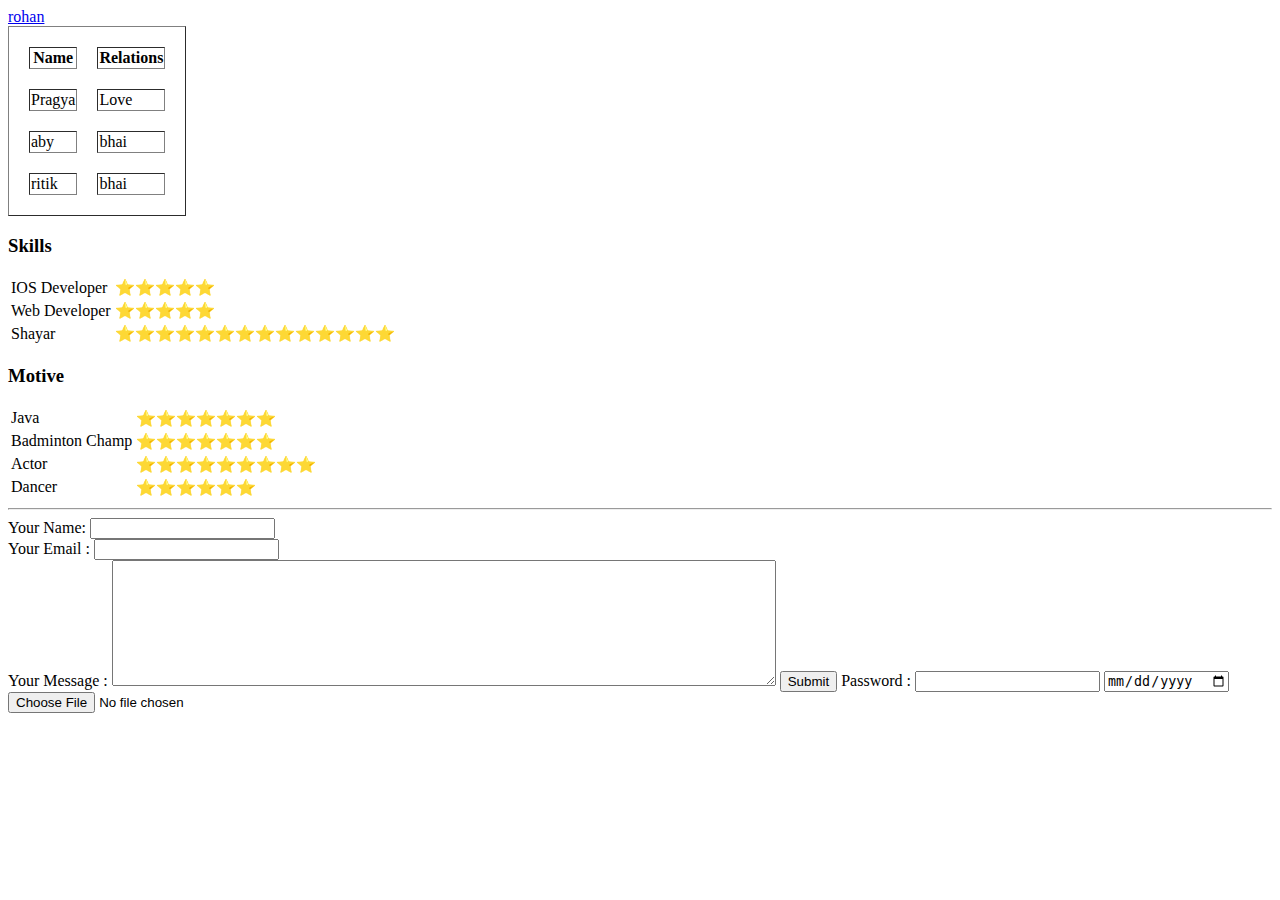
==== index.html @ b33c4f14 "Adding one more interest - java" ====
<!DOCTYPE html>
<html lang="en" dir="ltr">

<head>
  <meta charset="utf-8">
  <title>Rohan singh</title>
</head>

<body>
  <a href="index1.html">rohan</a>
  <table border="1" cellspacing="20">
    <thead>
      <tr>
        <th>Name</th>
        <th>Relations</th>
      </tr>

    </thead>
    <tbody>
      <tr>
        <td>Pragya</td>
        <td>Love</td>
      </tr>
      <tr>
        <td>aby</td>
        <td>bhai</td>
      </tr>
      <tr>
        <td>ritik</td>
        <td>bhai</td>
      </tr>
    </tbody>
    <tfoot>

    </tfoot>

  </table>
  <h3>Skills</h3>
  <table>
    <tbody>
      <tr>
        <td>IOS Developer</td>
        <td>⭐⭐⭐⭐⭐</td>
      </tr>
      <tr>
        <td>Web Developer</td>
        <td>⭐⭐⭐⭐⭐</td>
      </tr>
      <tr>
        <td>Shayar</td>
        <td>⭐⭐⭐⭐⭐⭐⭐⭐⭐⭐⭐⭐⭐⭐</td>
      </tr>
    </tbody>
  </table>
  <h3>Motive</h3>
  <table>
    <tbody>
      <tr>
        <td>Java</td>
        <td>⭐⭐⭐⭐⭐⭐⭐</td>
      </tr>
      <tr>
        <td>Badminton Champ</td>
        <td>⭐⭐⭐⭐⭐⭐⭐</td>
      </tr>
      <tr>
        <td>Actor</td>
        <td>⭐⭐⭐⭐⭐⭐⭐⭐⭐</td>
      </tr>
      <tr>
        <td>Dancer</td>
        <td>⭐⭐⭐⭐⭐⭐</td>
      </tr>
    </tbody>
  </table>

  <hr>

  <form class="" action="mailto:info@rs9259199@gmail.com" method="post">
    <label> Your Name: </label>
    <input type="text" name="" value=""><br>
    <label for="">Your Email :</label>
    <input type="email" name="" value=""><br>
    <label for="">Your Message :</label>
    <textarea name="name" rows="8" cols="80"></textarea>
    <input type="submit" name="">
    <label for="">Password : </label>
    <input type="password" name="" value="">
    <input type="date" name="" value="">
    <input type="file" name="" value="">
  </form>
</body>

</html>
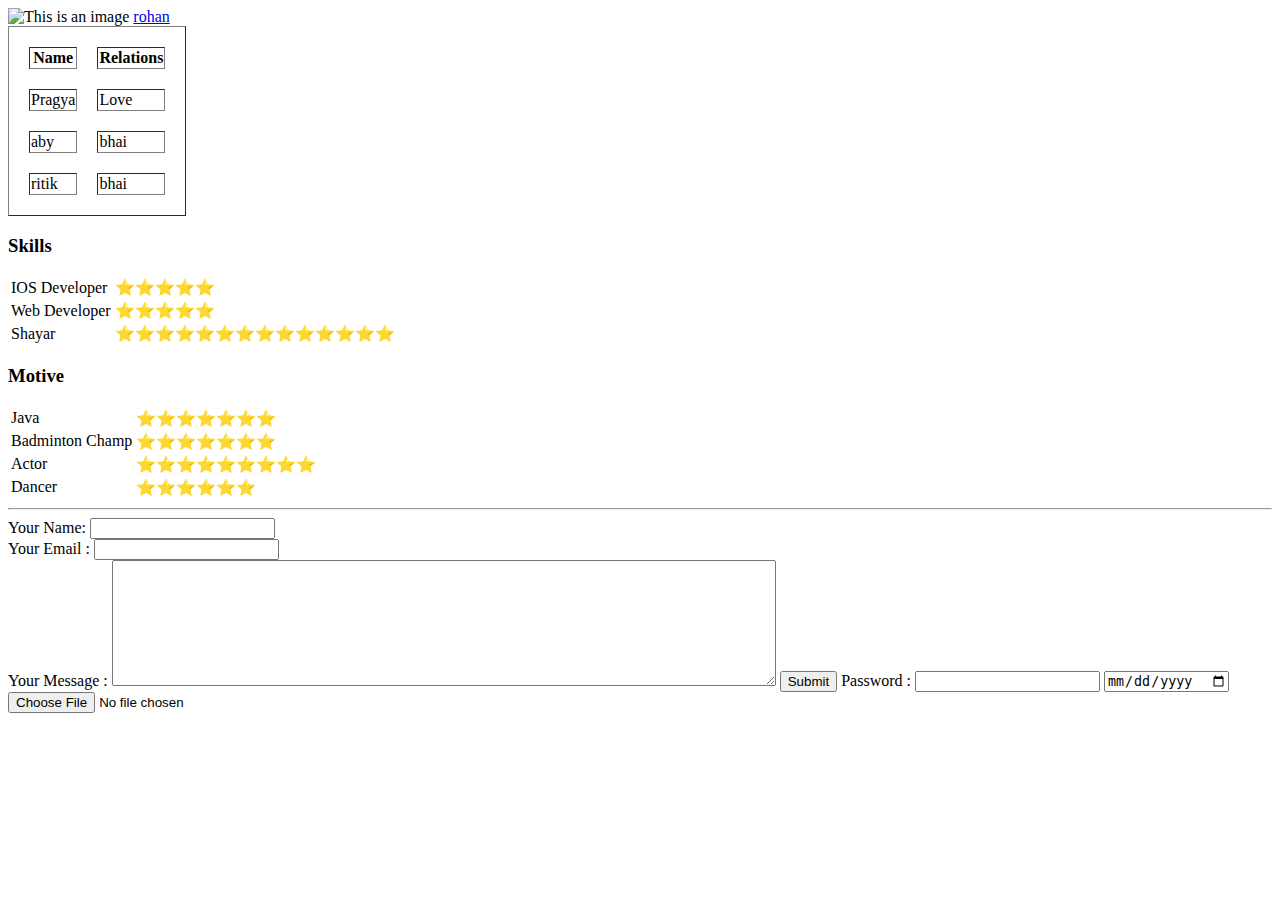
==== commit 34729049: "Adding an image in index.html" ====
--- a/index.html
+++ b/index.html
@@ -7,6 +7,7 @@
 </head>
 
 <body>
+  <img src="https://helpx.adobe.com/content/dam/help/en/photoshop/using/convert-color-image-black-white/jcr_content/main-pars/before_and_after/image-before/Landscape-Color.jpg" alt ="This is an image ">
   <a href="index1.html">rohan</a>
   <table border="1" cellspacing="20">
     <thead>
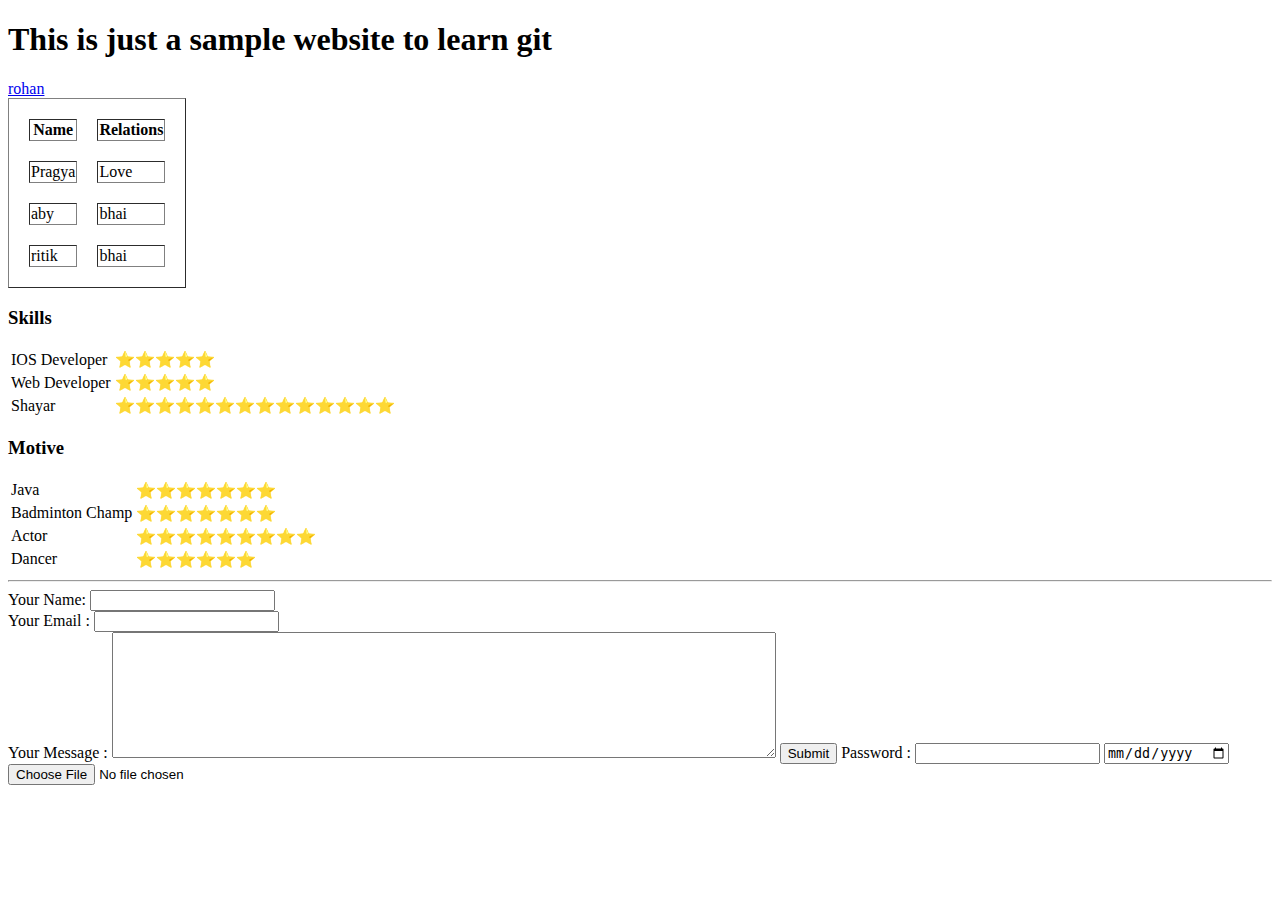
==== commit 8a6d0000: "Emergency Changes" ====
--- a/index.html
+++ b/index.html
@@ -7,7 +7,8 @@
 </head>
 
 <body>
-  <img src="https://helpx.adobe.com/content/dam/help/en/photoshop/using/convert-color-image-black-white/jcr_content/main-pars/before_and_after/image-before/Landscape-Color.jpg" alt ="This is an image ">
+  <h1> This is just a sample website to learn git </h1>
+  
   <a href="index1.html">rohan</a>
   <table border="1" cellspacing="20">
     <thead>
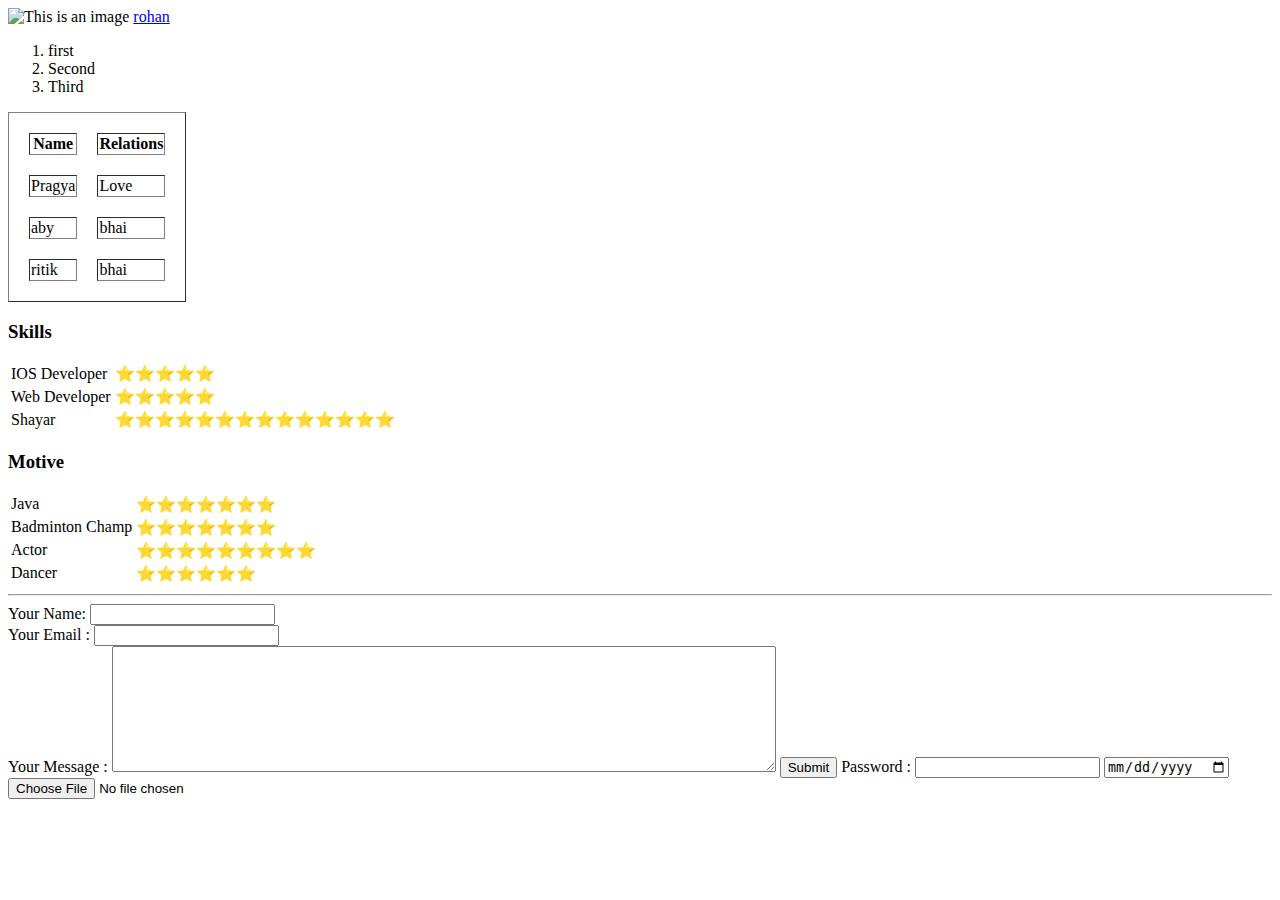
==== commit fba05253: "adding order list in index.html" ====
--- a/index.html
+++ b/index.html
@@ -7,9 +7,15 @@
 </head>
 
 <body>
-  <h1> This is just a sample website to learn git </h1>
-  
+  <img src="https://helpx.adobe.com/content/dam/help/en/photoshop/using/convert-color-image-black-white/jcr_content/main-pars/before_and_after/image-before/Landscape-Color.jpg" alt ="This is an image ">
   <a href="index1.html">rohan</a>
+
+
+  <ol>
+    <li>first</li>
+    <li>Second</li>
+    <li>Third</li>
+  </ol>
   <table border="1" cellspacing="20">
     <thead>
       <tr>
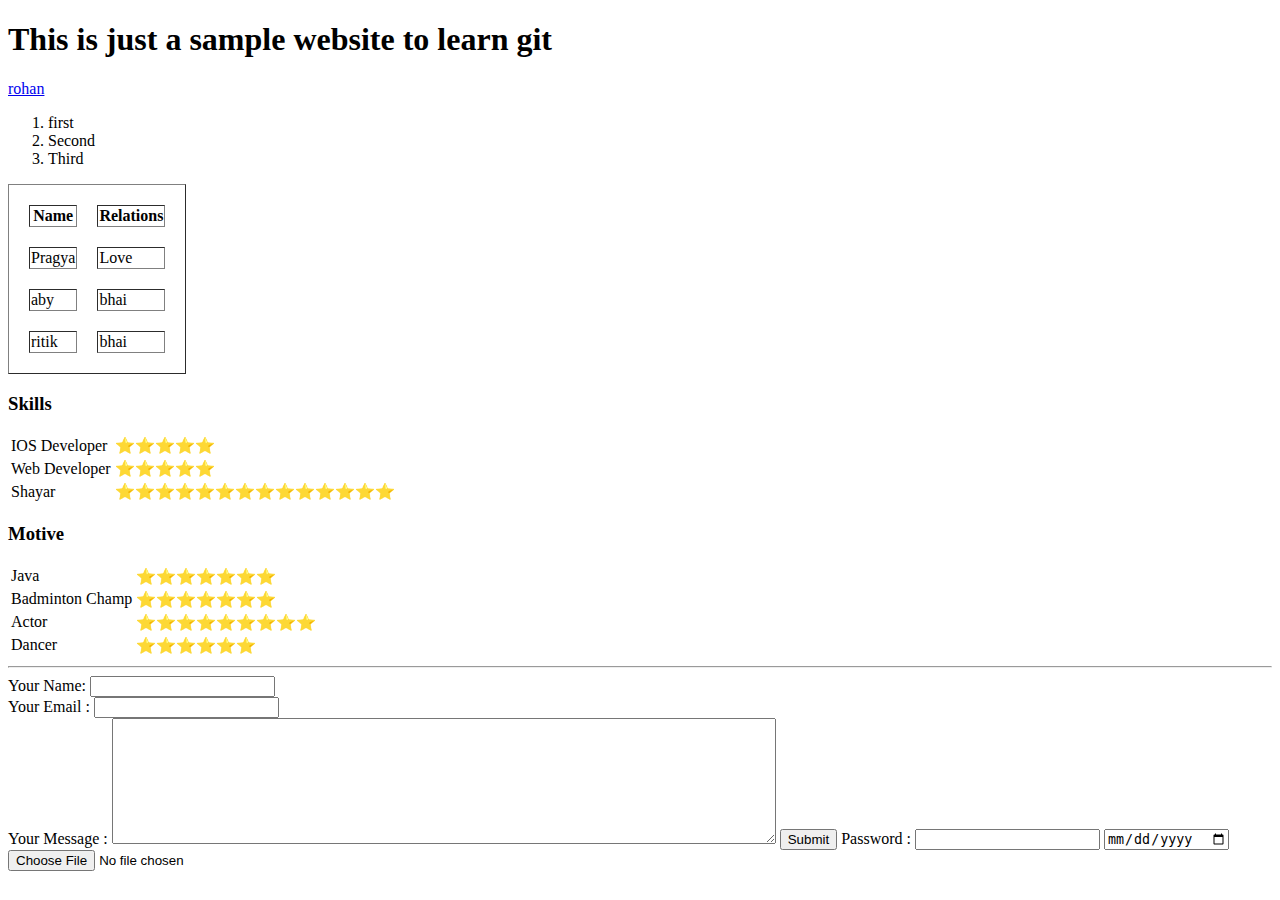
==== commit 78cf6d39: "nO" ====
--- a/index.html
+++ b/index.html
@@ -7,7 +7,8 @@
 </head>
 
 <body>
-  <img src="https://helpx.adobe.com/content/dam/help/en/photoshop/using/convert-color-image-black-white/jcr_content/main-pars/before_and_after/image-before/Landscape-Color.jpg" alt ="This is an image ">
+  <h1> This is just a sample website to learn git </h1>
+
   <a href="index1.html">rohan</a>
 
 
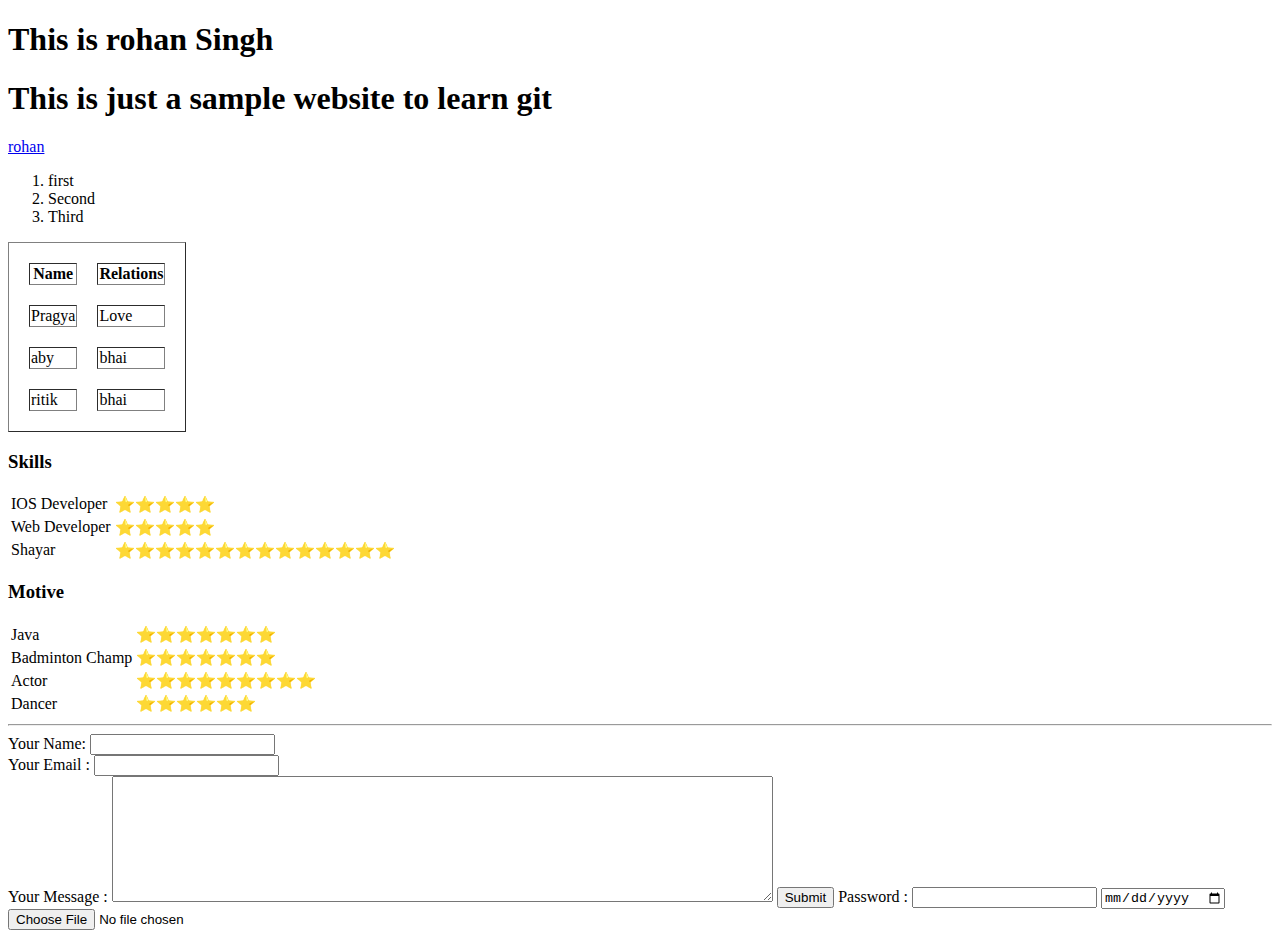
==== commit 45bafc4f: "This is a new feature" ====
--- a/index.html
+++ b/index.html
@@ -7,6 +7,7 @@
 </head>
 
 <body>
+  <h1> This is rohan Singh </h1> 
   <h1> This is just a sample website to learn git </h1>
 
   <a href="index1.html">rohan</a>
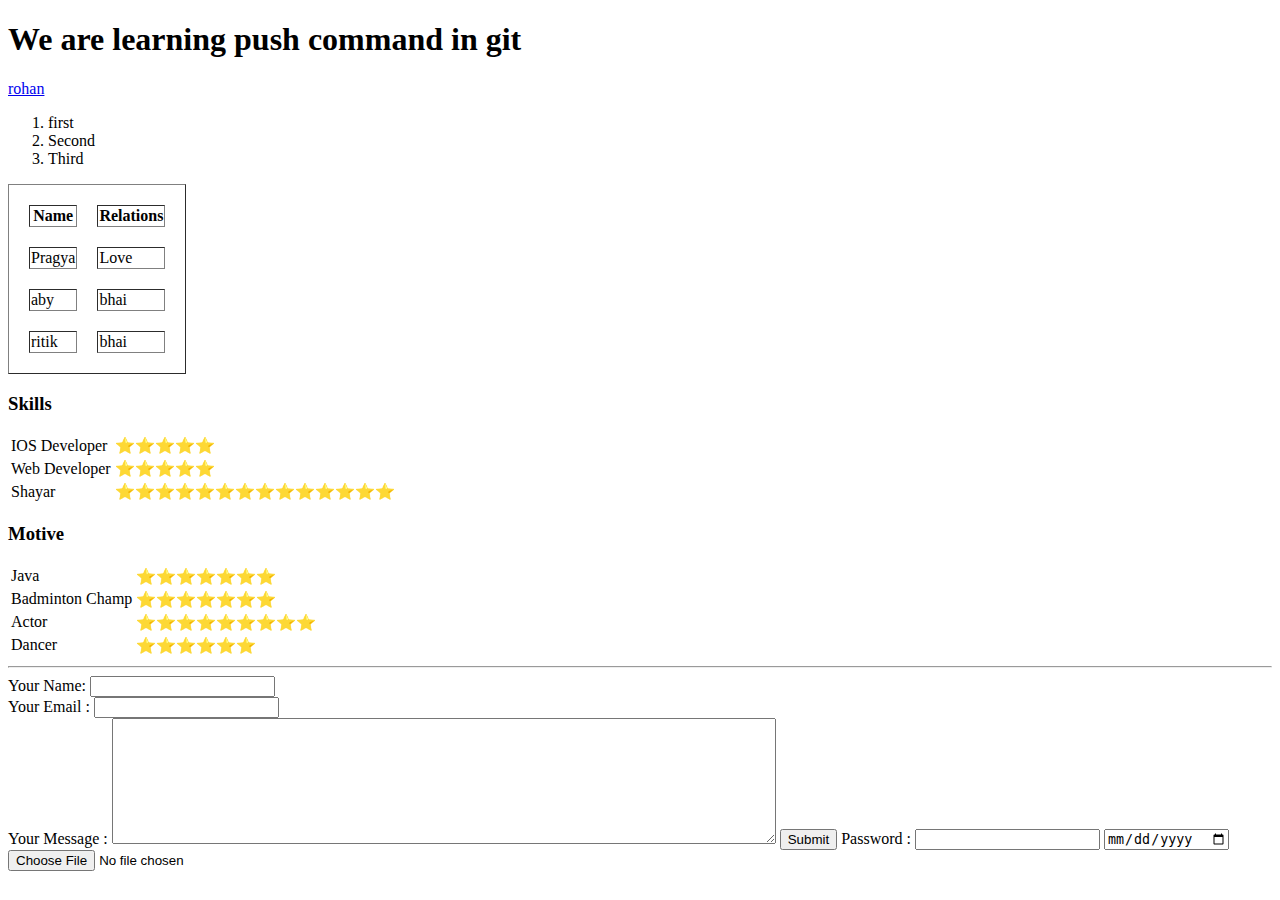
==== commit 75c16506: "updating the index.html file for learning push command" ====
--- a/index.html
+++ b/index.html
@@ -7,9 +7,10 @@
 </head>
 
 <body>
-  <h1> This is rohan Singh </h1> 
-  <h1> This is just a sample website to learn git </h1>
 
+
+
+  <h1>We are learning push command in git </h1>
   <a href="index1.html">rohan</a>
 
 
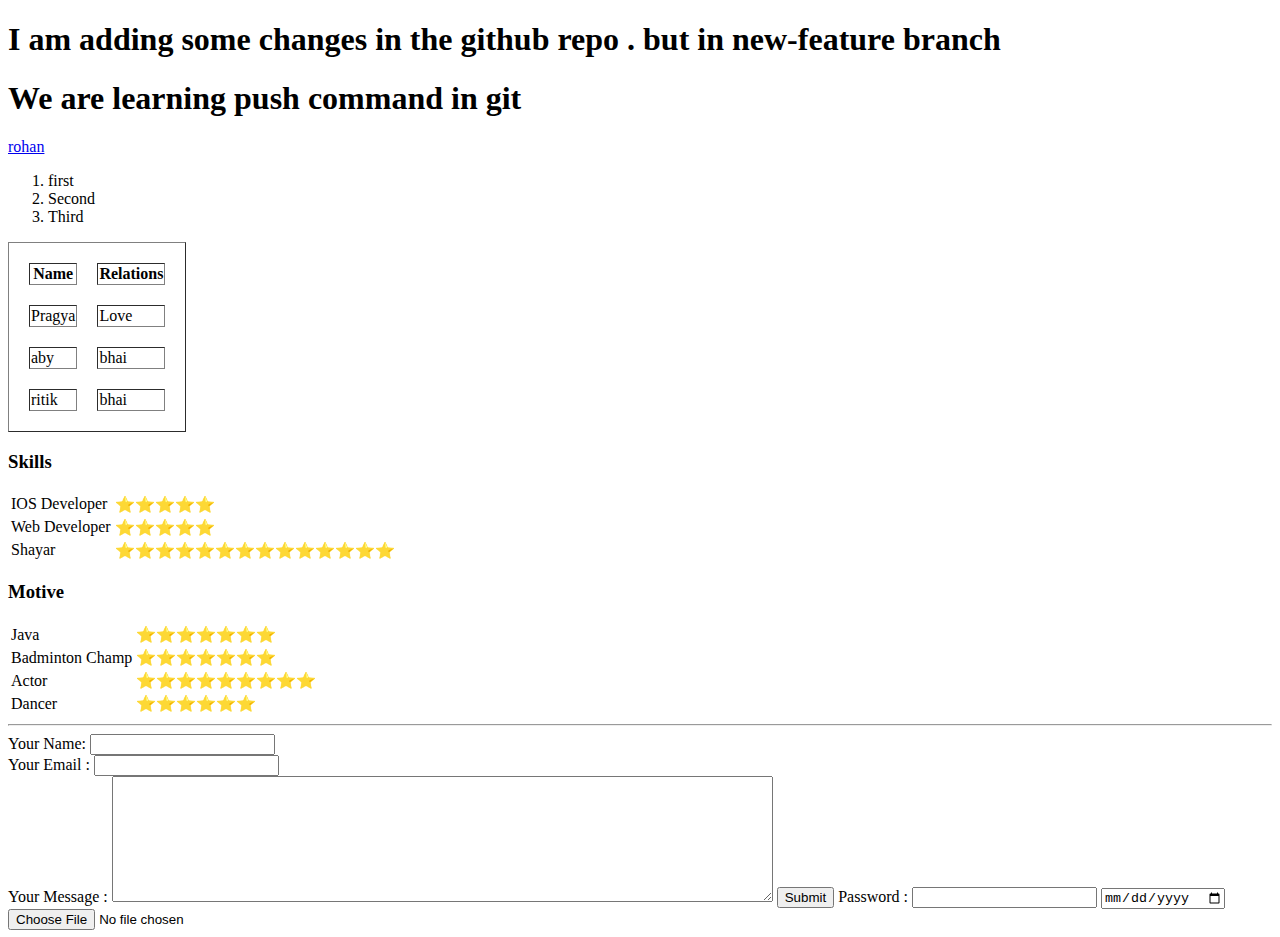
==== commit 1a0c4af3: "Update index.html" ====
--- a/index.html
+++ b/index.html
@@ -9,10 +9,10 @@
 <body>
 
 
-
+  <h1> I am adding some changes in the github repo . but in new-feature branch </h1> 
   <h1>We are learning push command in git </h1>
   <a href="index1.html">rohan</a>
-
+  
 
   <ol>
     <li>first</li>
